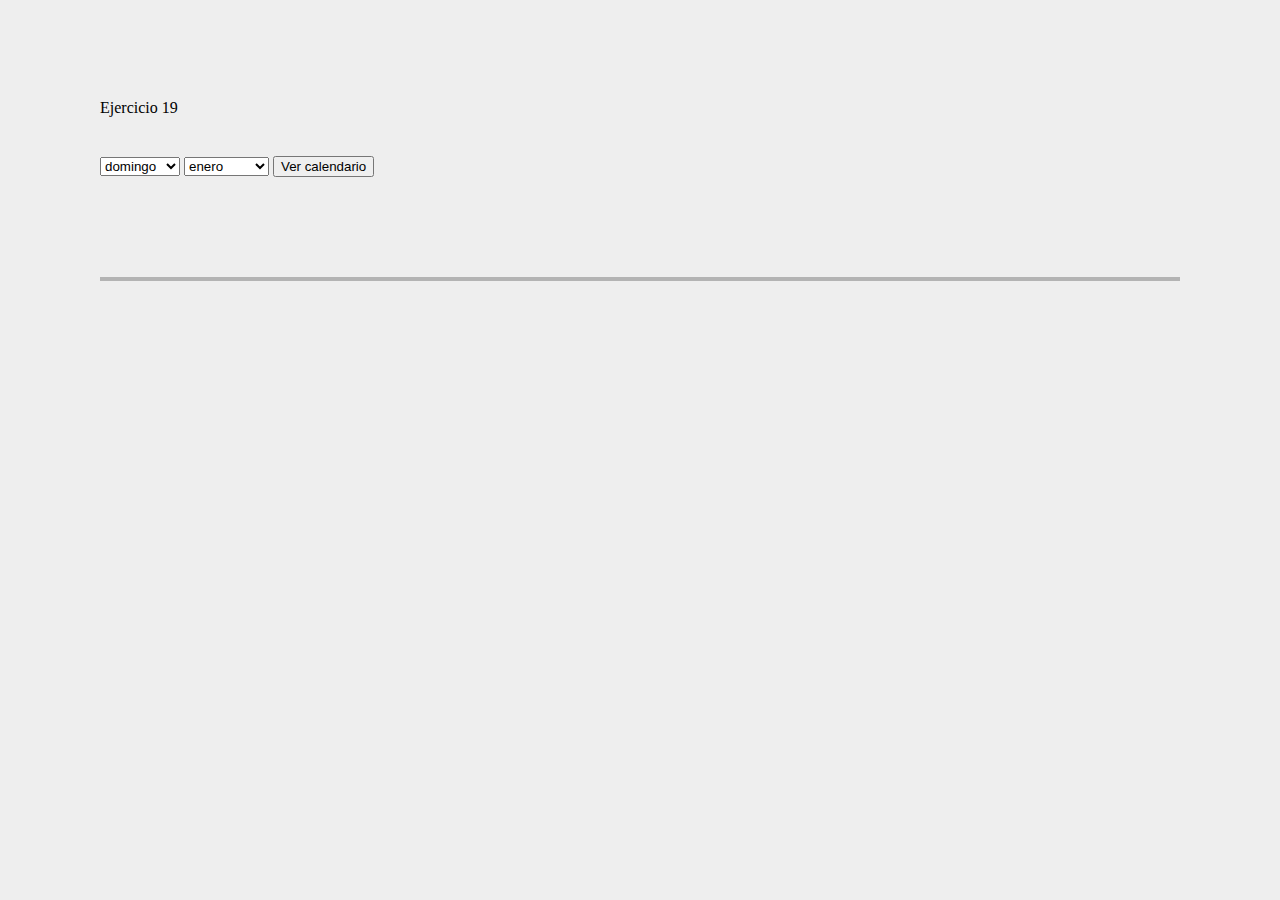
==== practico3/practico-3.html @ cfcd9065 "practico 3" ====
<!DOCTYPE html>
<html lang="en">
<head>
    <meta charset="UTF-8">
    <meta name="viewport" content="width=device-width, initial-scale=1.0">
    <link rel="stylesheet" type="text/css" href="styles.css">
    <title>Practico 2</title>
</head>
<body>

    <section>
        
        <p>Ejercicio 19</p>

        <div class="ejercicio">

            <select name="dias" id="dias">
                <option value=0>domingo</option>
                <option value=1>lunes</option>
                <option value=2>martes</option>
                <option value=3>miercoles</option>
                <option value=4>jueves</option>
                <option value=5>viernes</option>
                <option value=6>sabado</option>
            </select>

            <select name="mes" id="mes">
                <option value=0>enero</option>
                <option value=1>febrero</option>
                <option value=2>marzo</option>
                <option value=3>abril</option>
                <option value=4>mayo</option>
                <option value=5>junio</option>
                <option value=6>julio</option>
                <option value=7>agosto</option>
                <option value=8>setiembre</option>
                <option value=9>octubre</option>
                <option value=10>noviembre</option>
                <option value=11>diciembre</option>
            </select>
            <input type="button" id="btn19" value="Ver calendario">

            <div id="calendario"></div>
        </div>

    </section>


    <script src="./main.js"></script>
</body>
</html>
---- practico3/styles.css ----
/*Reset native styles*/
html, body, div, span, applet, object, iframe,
h1, h2, h3, h4, h5, h6, p, blockquote, pre,
a, abbr, acronym, address, big, cite, code,
del, dfn, em, img, ins, kbd, q, s, samp,
small, strike, strong, sub, sup, tt, var,
b, u, i, center,
dl, dt, dd, ol, ul, li,
fieldset, form, label, legend,
table, caption, tbody, tfoot, thead, tr, th, td,
article, aside, canvas, details, embed, 
figure, figcaption, footer, header, hgroup, 
menu, nav, output, ruby, section, summary,
time, mark, audio, video {
	margin: 0;
	padding: 0;
	border: 0;
	font-size: 100%;
	font: inherit;
	vertical-align: baseline;
}

article, aside, details, figcaption, figure, 
footer, header, hgroup, menu, nav, section {
	display: block;
}
body {
	line-height: 1;
}
ol, ul {
	list-style: none;
}
blockquote, q {
	quotes: none;
}
blockquote:before, 
blockquote:after,
q:before, q:after {
	content: none;
}
table {
	border-collapse: collapse;
	border-spacing: 0;
}

*,
*:before,
*:after{
    -webkit-box-sizing: border-box;
    -moz-box-sizing: border-box;
    box-sizing: border-box;
}

body {
    background-color: #eee;
    padding: 100px;
}

section {
    margin-bottom: 60px;
    padding-bottom: 60px;
    border-bottom: rgb(179, 179, 179) solid 4px;
}

section .text-wrapper {
    display: flex;
    flex-direction: column;
    gap: 10px;
    max-width: 390px;
}

section .text-wrapper h2 {
    font-weight: 600;
    font-size: 20px;
    padding-bottom: 20px;
}

section .text-wrapper input {
    height: 36px;
    outline: none;
}

.ejercicio{
    padding: 40px 0;
}

/*Ej 29*/
.tateti-wrapper{ display: flex; flex-wrap: wrap; width: 300px; height: 300px; margin: 50px auto; display: none; }
.tateti-wrapper.show-tateti{ display: flex; }
.tateti-wrapper .casillero{ font-size: 50px; width: 100px; height: 100px; display: flex; align-items: center; justify-content: center; }
.tateti-wrapper .casillero#cas5{ border: #000 2px solid; }
.tateti-wrapper .casillero#cas2,
.tateti-wrapper .casillero#cas8{ border-left: #000 2px solid; border-right: #000 2px solid;  }
.tateti-wrapper .casillero#cas4,
.tateti-wrapper .casillero#cas6{ border-top: #000 2px solid; border-bottom: #000 2px solid;  }
.tateti-wrapper .casillero.jugador1::before{ content: "X"; display: block; }
.tateti-wrapper .casillero.jugador2::before{ content: "0"; display: block; }
h2{ font-size: 30px; text-align: center; padding-bottom: 40px; }
h2.hide{ display: none; }
h2 span{ font-size: 50px; font-weight: 600; }
.resetgame{display: none; margin: auto; padding: 20px; font-size: 22px; background: #27a527; color: #fff; border: none; border-radius: 10px; }
.resetgame.show{display: block;}
.iconos{ display: flex; gap: 20px; justify-content: center; margin: 40px; }
.iconos.disable{ display: none }
.iconos li{ font-size: 50px; }
.iconos li.disable{ opacity: .3; pointer-events: none; }
h1{ text-align: center; width: 100%; font-size: 60px; padding: 80px; }
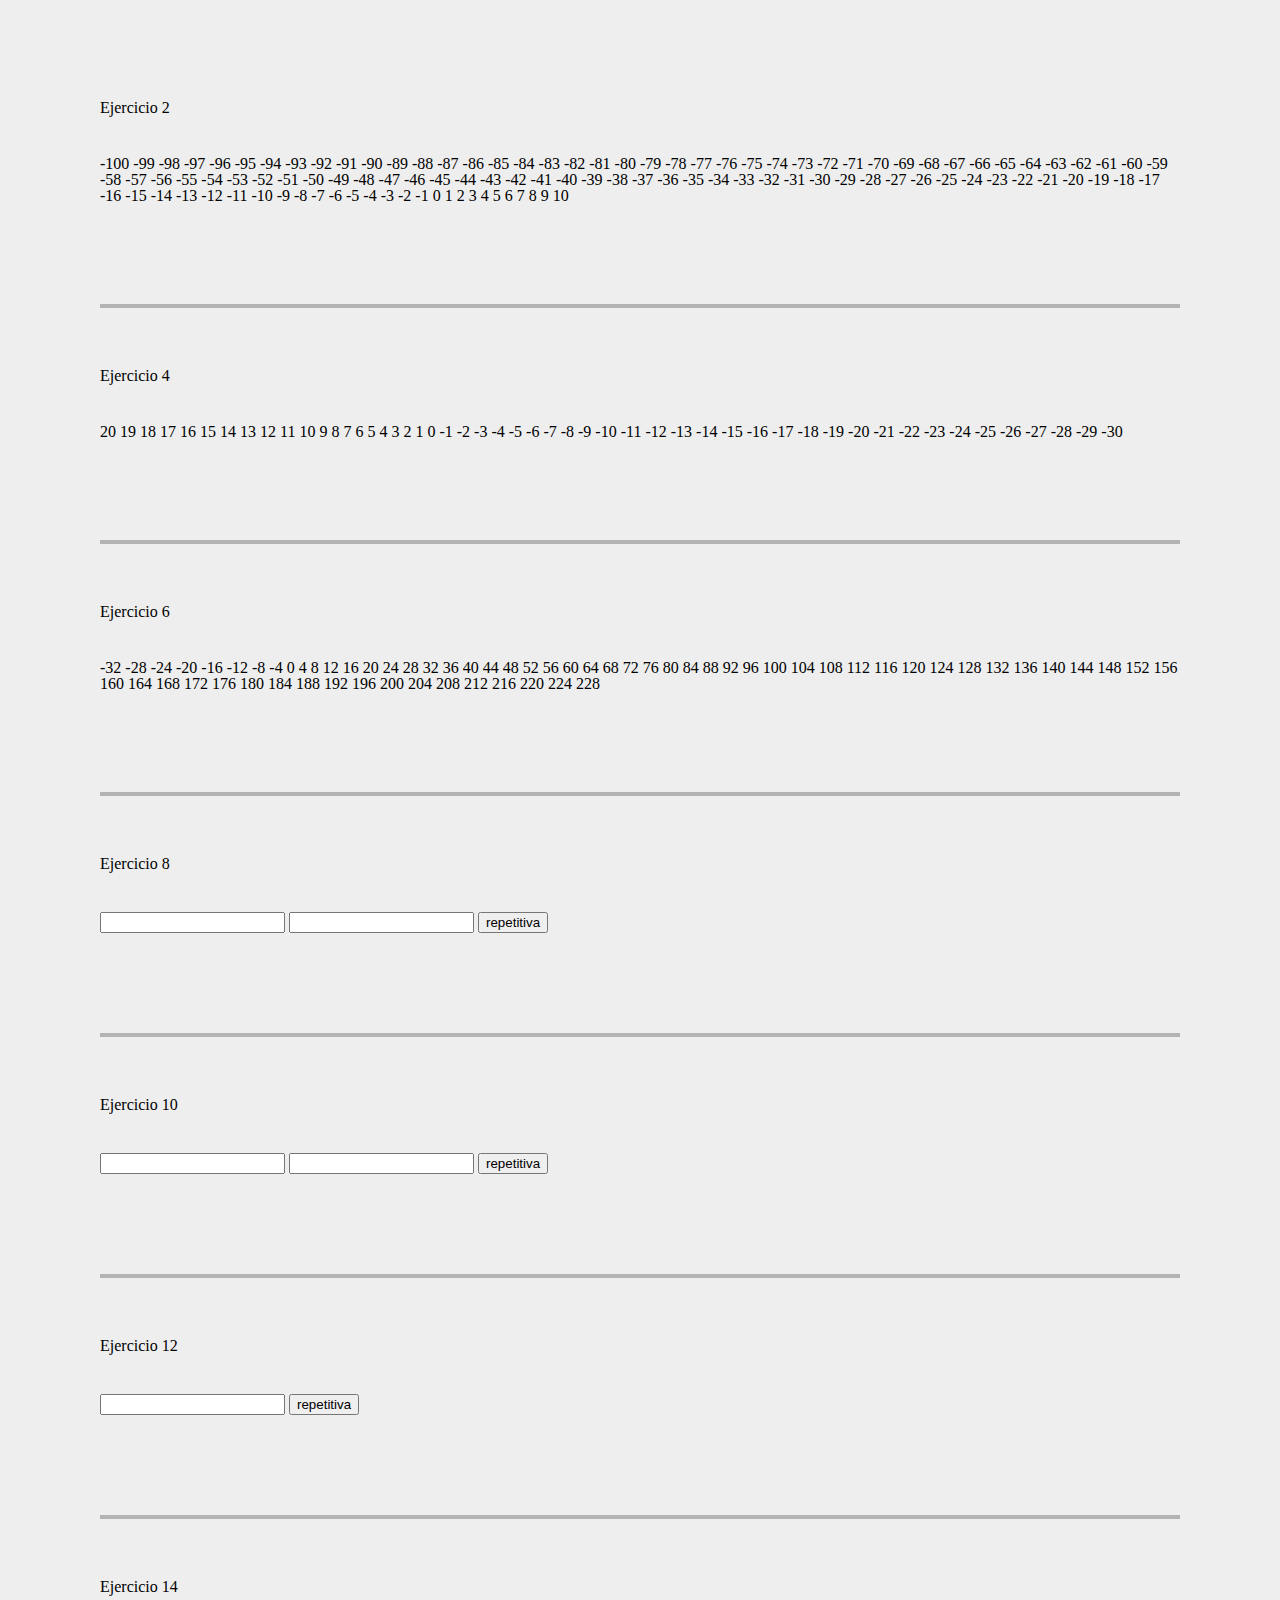
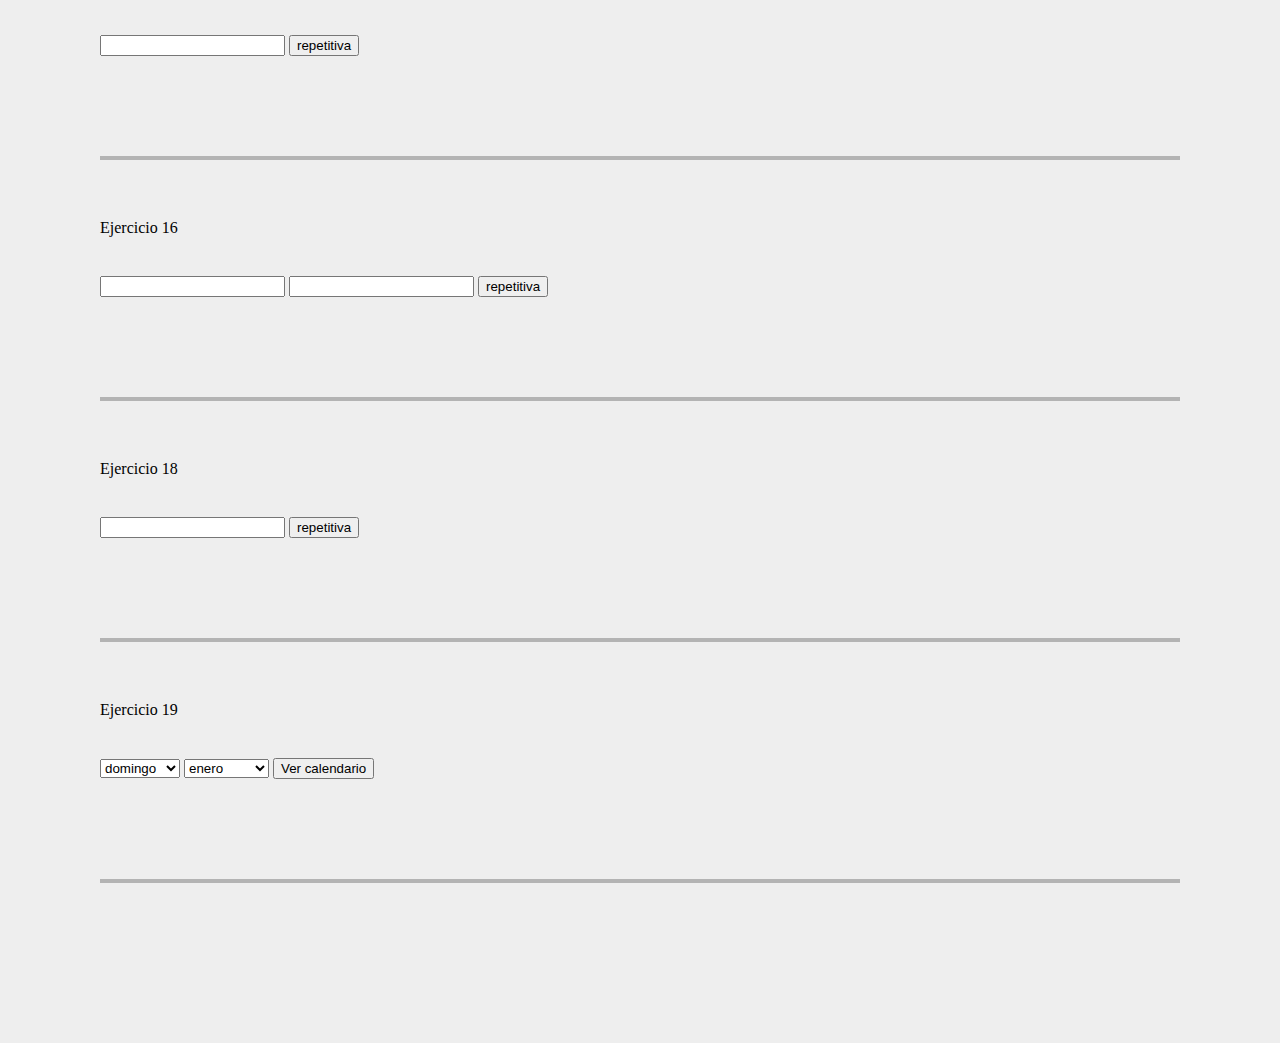
==== commit 017c322d: "no message" ====
--- a/practico3/practico-3.html
+++ b/practico3/practico-3.html
@@ -4,9 +4,123 @@
     <meta charset="UTF-8">
     <meta name="viewport" content="width=device-width, initial-scale=1.0">
     <link rel="stylesheet" type="text/css" href="styles.css">
-    <title>Practico 2</title>
+    <title>Practico 3</title>
+    <style>
+        .anterior{ color: gray; }
+        span {
+            width: 60px;
+            height: 60px;
+            display: inline-block;
+            border: 1px gray solid;
+        }
+    </style>
 </head>
 <body>
+    <section>
+        
+        <p>Ejercicio 2</p>
+
+        <div class="ejercicio">
+           <div id="resultado2"></div>
+        </div>
+
+    </section>
+
+    <section>
+        
+        <p>Ejercicio 4</p>
+
+        <div class="ejercicio">
+           <div id="resultado4"></div>
+        </div>
+
+    </section>
+
+    <section>
+        
+        <p>Ejercicio 6</p>
+
+        <div class="ejercicio">
+           <div id="resultado6"></div>
+        </div>
+
+    </section>
+
+    <section>
+        
+        <p>Ejercicio 8</p>
+
+        <div class="ejercicio">
+            <input type="number" id="num1">
+            <input type="number" id="num2">
+            <button id="btn8">repetitiva</button>
+           <div id="resultado8"></div>
+        </div>
+
+    </section>
+
+    <section>
+        
+        <p>Ejercicio 10</p>
+
+        <div class="ejercicio">
+            <input type="number" id="ej10num1">
+            <input type="number" id="ej10num2">
+            <button id="btn10">repetitiva</button>
+           <div id="resultado10"></div>
+        </div>
+
+    </section>
+
+    <section>
+        
+        <p>Ejercicio 12</p>
+
+        <div class="ejercicio">
+            <input type="number" id="ej12num1">
+            <button id="btn12">repetitiva</button>
+           <div id="resultado12"></div>
+        </div>
+
+    </section>
+
+    <section>
+        
+        <p>Ejercicio 14</p>
+
+        <div class="ejercicio">
+            <input type="number" id="ej14num1">
+            <button id="btn14">repetitiva</button>
+           <div id="resultado14"></div>
+        </div>
+
+    </section>
+
+
+    <section>
+        
+        <p>Ejercicio 16</p>
+
+        <div class="ejercicio">
+            <input type="number" id="ej16num1">
+            <input type="number" id="ej16num2">
+            <button id="btn16">repetitiva</button>
+           <div id="resultado16"></div>
+        </div>
+
+    </section>
+
+    <section>
+        
+        <p>Ejercicio 18</p>
+
+        <div class="ejercicio">
+            <input type="number" id="ej18num1">
+            <button id="btn18">repetitiva</button>
+           <div id="resultado18"></div>
+        </div>
+
+    </section>
 
     <section>
         
